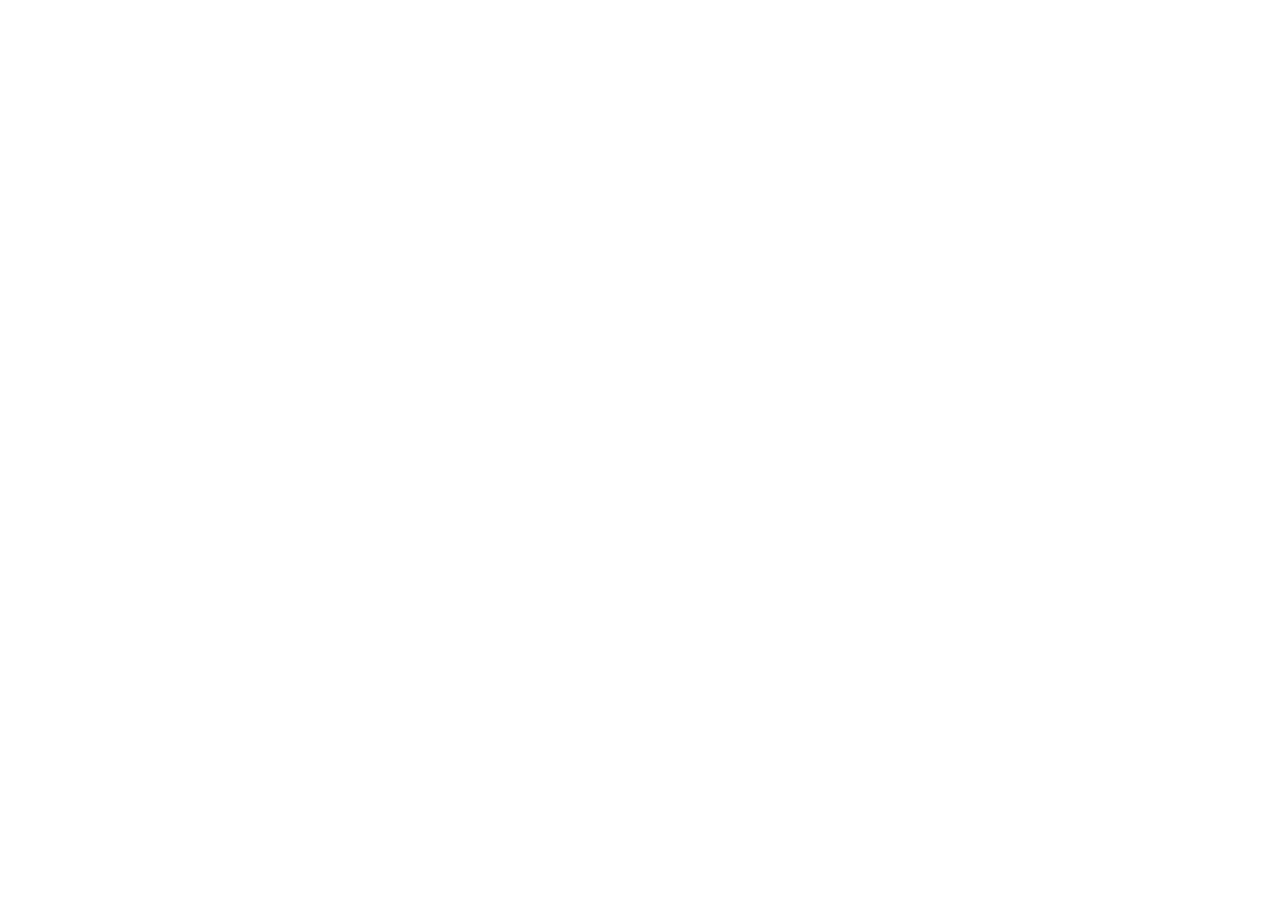
==== index.html @ 58f06dea "initial files created" ====
<!DOCTYPE html>
<html lang="en">

    <head>
        <meta charset="UTF-8">
        <meta name="viewport" content="width=device-width, initial-scale=1.0">
        <link rel="preconnect" href="https://fonts.gstatic.com">
        <link href="https://fonts.googleapis.com/css2?family=Cherry+Swash:wght@400;700&display=swap" rel="stylesheet">
        <link rel="stylesheet" href="style.css">
        <title>Current Time JS</title>
    </head>

    <body>






        <script src="script.js" defer></script>
    </body>

</html>
---- style.css ----
*{
    box-sizing: border-box;
}

body{
    margin: 0;
    padding: 0;
    font-family: 'Cherry Swash', cursive;
}
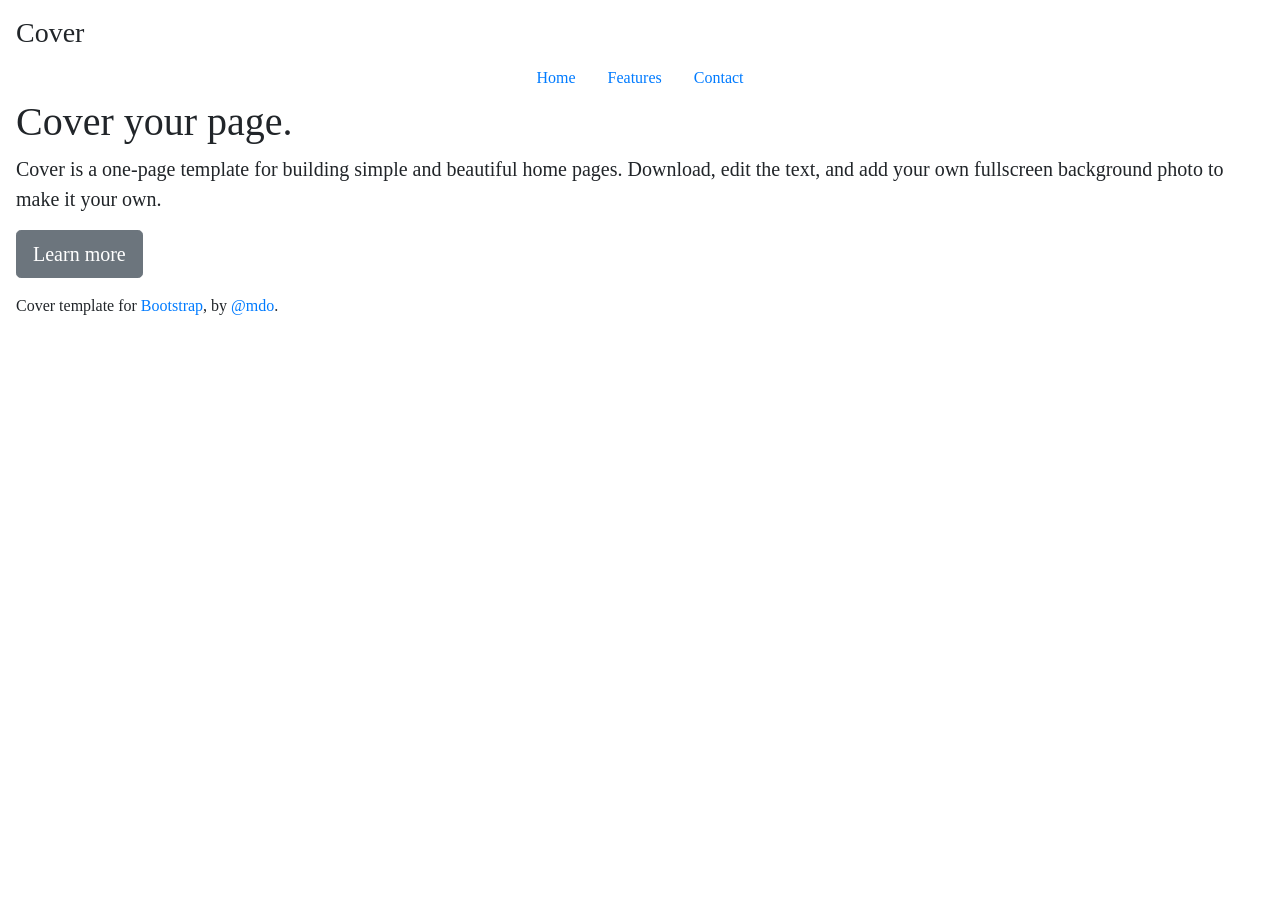
==== commit bf27ac71: "working on site structure" ====
--- a/index.html
+++ b/index.html
@@ -6,13 +6,42 @@
         <meta name="viewport" content="width=device-width, initial-scale=1.0">
         <link rel="preconnect" href="https://fonts.gstatic.com">
         <link href="https://fonts.googleapis.com/css2?family=Cherry+Swash:wght@400;700&display=swap" rel="stylesheet">
+        <link rel="stylesheet" href="https://cdn.jsdelivr.net/npm/bootstrap@4.5.3/dist/css/bootstrap.min.css"
+            integrity="sha384-TX8t27EcRE3e/ihU7zmQxVncDAy5uIKz4rEkgIXeMed4M0jlfIDPvg6uqKI2xXr2" crossorigin="anonymous">
         <link rel="stylesheet" href="style.css">
         <title>Current Time JS</title>
     </head>
 
     <body>
 
+        <div class="cover-container d-flex w-100 h-100 p-3 mx-auto flex-column">
+            <header class="masthead mb-auto">
+                <div class="inner">
+                    <h3 class="masthead-brand">Cover</h3>
+                    <nav class="nav nav-masthead justify-content-center">
+                        <a class="nav-link active" href="#">Home</a>
+                        <a class="nav-link" href="#">Features</a>
+                        <a class="nav-link" href="#">Contact</a>
+                    </nav>
+                </div>
+            </header>
 
+            <main role="main" class="inner cover">
+                <h1 class="cover-heading">Cover your page.</h1>
+                <p class="lead">Cover is a one-page template for building simple and beautiful home pages. Download,
+                    edit the text, and add your own fullscreen background photo to make it your own.</p>
+                <p class="lead">
+                    <a href="#" class="btn btn-lg btn-secondary">Learn more</a>
+                </p>
+            </main>
+
+            <footer class="mastfoot mt-auto">
+                <div class="inner">
+                    <p>Cover template for <a href="https://getbootstrap.com/">Bootstrap</a>, by <a
+                            href="https://twitter.com/mdo">@mdo</a>.</p>
+                </div>
+            </footer>
+        </div>
 
 
 
--- a/style.css
+++ b/style.css
@@ -1,9 +1,24 @@
-*{
+* {
     box-sizing: border-box;
 }
 
-body{
+body {
     margin: 0;
     padding: 0;
     font-family: 'Cherry Swash', cursive;
+}
+
+.bd-placeholder-img {
+    font-size: 1.125rem;
+    text-anchor: middle;
+    -webkit-user-select: none;
+    -moz-user-select: none;
+    -ms-user-select: none;
+    user-select: none;
+}
+
+@media (min-width: 768px) {
+    .bd-placeholder-img-lg {
+        font-size: 3.5rem;
+    }
 }
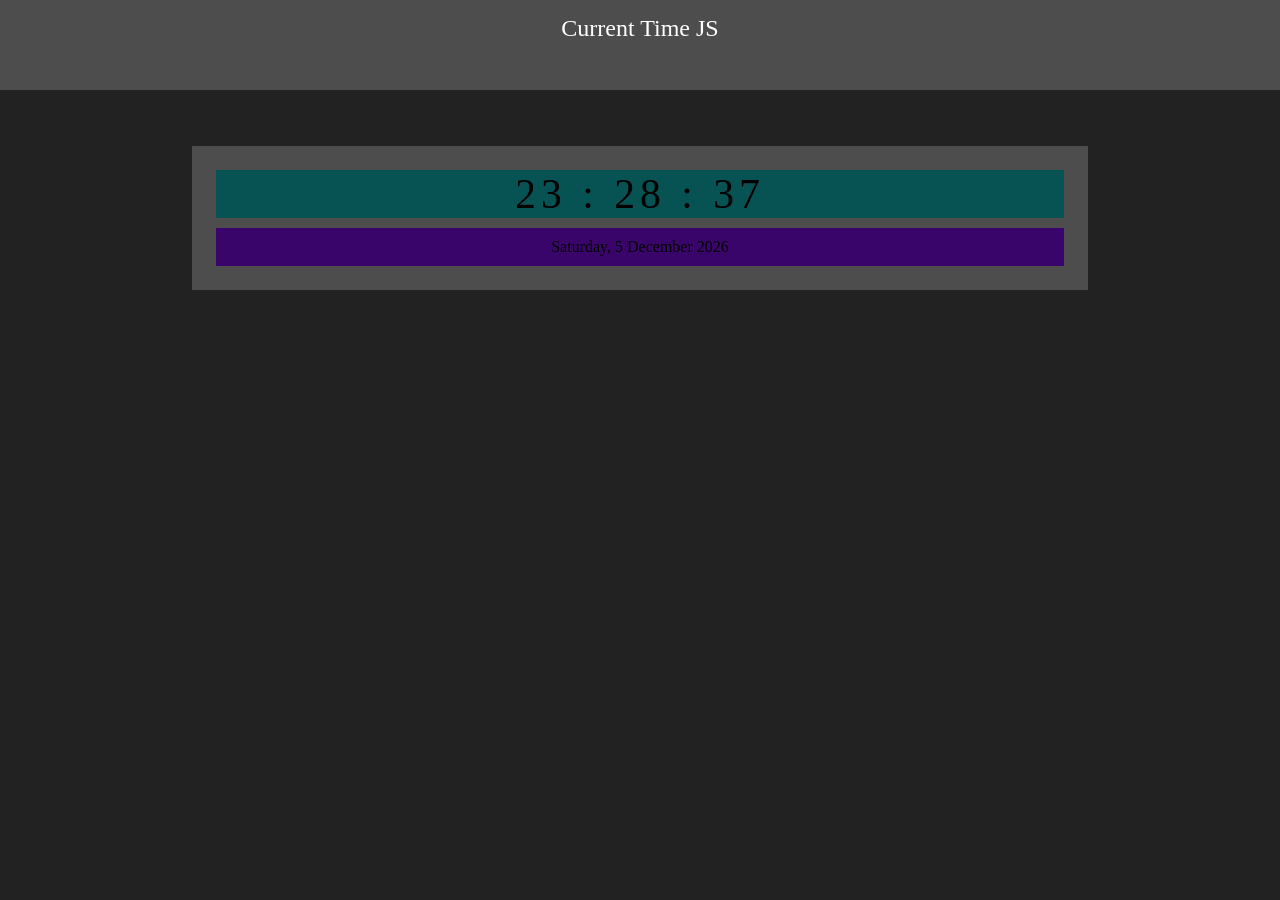
==== commit 4e8a5403: "working on curent time fetch" ====
--- a/index.html
+++ b/index.html
@@ -4,47 +4,31 @@
     <head>
         <meta charset="UTF-8">
         <meta name="viewport" content="width=device-width, initial-scale=1.0">
-        <link rel="preconnect" href="https://fonts.gstatic.com">
-        <link href="https://fonts.googleapis.com/css2?family=Cherry+Swash:wght@400;700&display=swap" rel="stylesheet">
-        <link rel="stylesheet" href="https://cdn.jsdelivr.net/npm/bootstrap@4.5.3/dist/css/bootstrap.min.css"
-            integrity="sha384-TX8t27EcRE3e/ihU7zmQxVncDAy5uIKz4rEkgIXeMed4M0jlfIDPvg6uqKI2xXr2" crossorigin="anonymous">
         <link rel="stylesheet" href="style.css">
         <title>Current Time JS</title>
     </head>
 
     <body>
 
-        <div class="cover-container d-flex w-100 h-100 p-3 mx-auto flex-column">
-            <header class="masthead mb-auto">
-                <div class="inner">
-                    <h3 class="masthead-brand">Cover</h3>
-                    <nav class="nav nav-masthead justify-content-center">
-                        <a class="nav-link active" href="#">Home</a>
-                        <a class="nav-link" href="#">Features</a>
-                        <a class="nav-link" href="#">Contact</a>
-                    </nav>
-                </div>
-            </header>
+        <nav class="nav">
+            <a class="navbar-name" href="#">Current Time JS</a>
+        </nav>
 
-            <main role="main" class="inner cover">
-                <h1 class="cover-heading">Cover your page.</h1>
-                <p class="lead">Cover is a one-page template for building simple and beautiful home pages. Download,
-                    edit the text, and add your own fullscreen background photo to make it your own.</p>
-                <p class="lead">
-                    <a href="#" class="btn btn-lg btn-secondary">Learn more</a>
+        <div class="main_container">
+
+            <div class="current_time_div">
+                <p class="countdownText">
+                    current time
                 </p>
-            </main>
+            </div>
 
-            <footer class="mastfoot mt-auto">
-                <div class="inner">
-                    <p>Cover template for <a href="https://getbootstrap.com/">Bootstrap</a>, by <a
-                            href="https://twitter.com/mdo">@mdo</a>.</p>
-                </div>
-            </footer>
+            <div class="current_date_div">
+                <p class="dateText">
+                    today date
+                </p>
+            </div>
+
         </div>
-
-
-
 
         <script src="script.js" defer></script>
     </body>
--- a/style.css
+++ b/style.css
@@ -1,24 +1,73 @@
 * {
+    margin: 0;
+    padding: 0;
     box-sizing: border-box;
 }
 
 body {
-    margin: 0;
-    padding: 0;
     font-family: 'Cherry Swash', cursive;
+    background-color: rgb(34, 34, 34);
 }
 
-.bd-placeholder-img {
-    font-size: 1.125rem;
-    text-anchor: middle;
-    -webkit-user-select: none;
-    -moz-user-select: none;
-    -ms-user-select: none;
-    user-select: none;
+.nav {
+    width: 100%;
+    height: 10vh;
+    background-color: rgb(77, 77, 77);
+    padding: 15px;
+    text-align: center;
 }
 
-@media (min-width: 768px) {
-    .bd-placeholder-img-lg {
-        font-size: 3.5rem;
+.navbar-name {
+    text-decoration: none;
+    color: white;
+    margin: auto;
+    font-size: x-large;
+    height: 5vh;
+}
+
+.main_container {
+    width: 70%;
+    height: auto;
+    margin: 56px auto;
+    padding: 24px;
+    display: flex;
+    flex-direction: column;
+    justify-content: space-evenly;
+    background-color: rgb(77, 77, 77);
+}
+
+.current_time_div{
+    background-color: rgb(7, 82, 82);
+    text-align: center;
+    margin-bottom: 10px;
+}
+
+.current_date_div{
+    background-color: rgb(58, 5, 107);
+    text-align: center;
+    padding: 10px 0;
+}
+
+.countdownText{
+    font-size: 360%;
+    letter-spacing: 5px;
+}
+
+/* Extra small devices (phones, 600px and down) */
+@media only screen and (max-width: 600px) {
+    .countdownText{
+        font-size: 260%;
     }
+}
+
+/* Small devices (portrait tablets and large phones, 600px and up) */
+@media only screen and (min-width: 600px) {
+    .countdownText{
+        font-size: 260%;
+    }
+}
+
+/* Medium devices (landscape tablets, 768px and up) */
+@media only screen and (min-width: 768px) {
+
 }
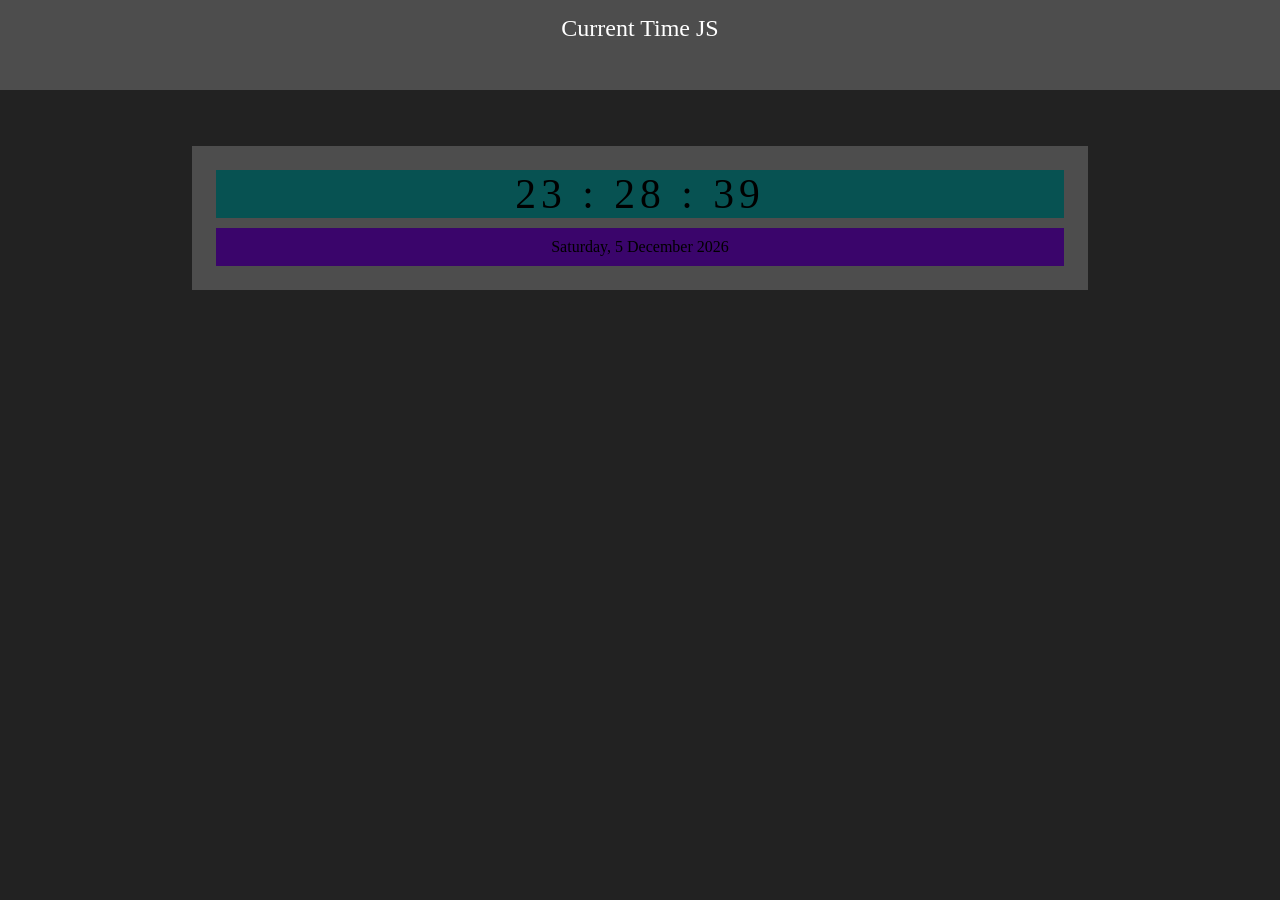
==== commit cb6c2a98: "live time updated" ====
--- a/index.html
+++ b/index.html
@@ -18,13 +18,13 @@
 
             <div class="current_time_div">
                 <p class="countdownText">
-                    current time
+
                 </p>
             </div>
 
             <div class="current_date_div">
                 <p class="dateText">
-                    today date
+
                 </p>
             </div>
 
